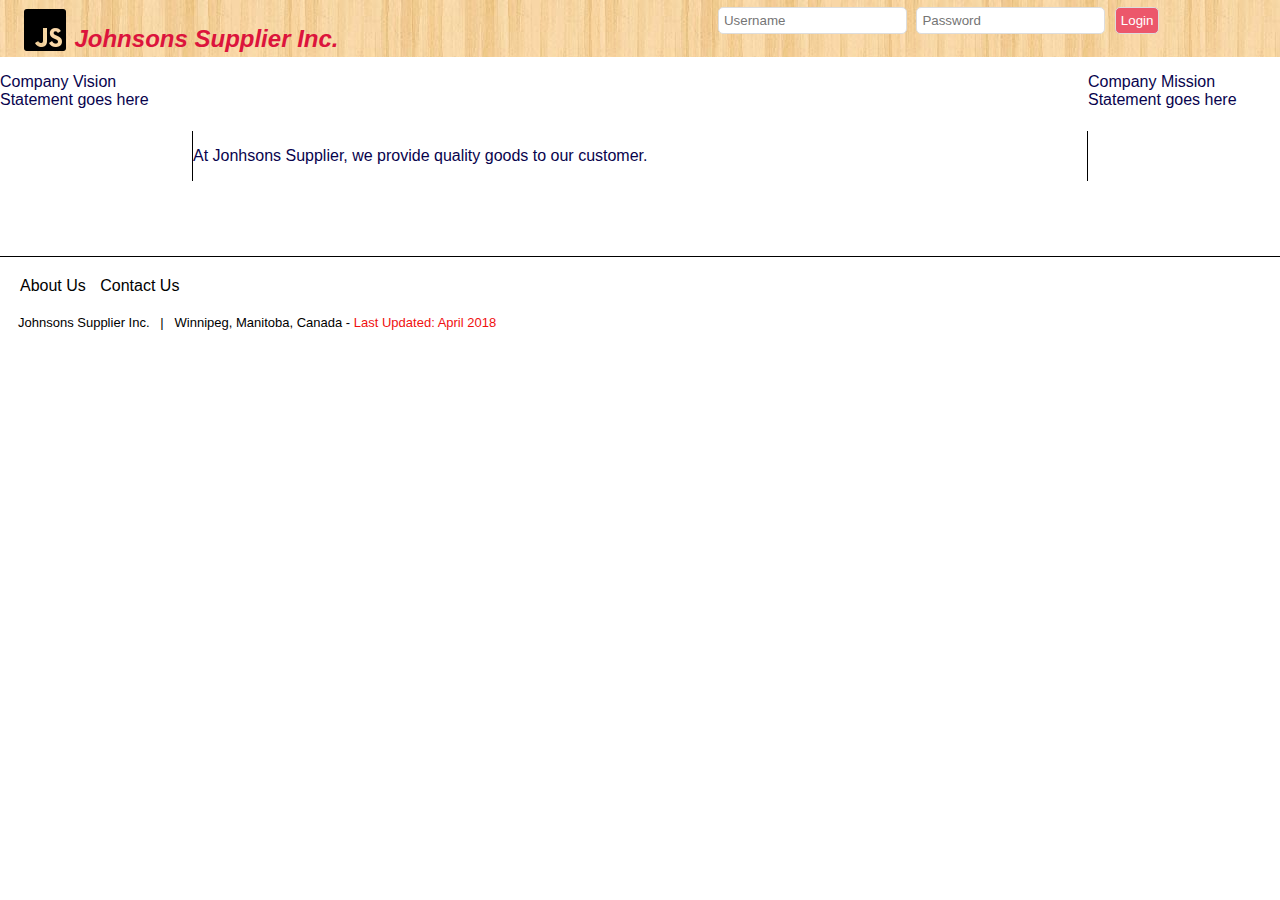
==== about.html @ 885f3d50 "Add about.html file in the project" ====
<!DOCTYPE html>

<!--
    Author: Suilarso Japit
    Date: May 29, 2018
    Filename: about.html
    Purpose: This file contains html code related to about me.
-->

<html lang="en">
<head>
    <meta charset="UTF-8">
    <meta name="description" content="My Journey">
    <meta name="author" content="Suilarso Japit">
    <meta name="viewport" content="width=device-width, initial-scale=1.0">
    <meta http-equiv="X-UA-Compatible" content="ie=edge">
    <link rel="shortcut icon" href="./img/jsfavicon.ico" type="image/x-icon">
    <link rel="stylesheet" href="css/styles.css" type="text/css" media="all">
    <title>Johnsons Supplier</title>
</head>

<body>

    <div class="container">

    <!-- SJ6100318 - This section contains main title and navigation items -->
        <!-- SJ1230418 - Header area -->
        <header class="headerID">
            <div class="upperHeader">
                <img src="./img/JS_Logo.png" alt="JS logo" title="Logo" class="logo">
                <h2>Johnsons Supplier Inc.</h2>
                <!-- SJ2240418 - Create sign in input field and register button -->
                <!-- form action="#" method="post" enctype="application/x-www-form-urlencoded" -->
                <form>
                    <input type="text" name="username" placeholder="Username">
                    <input type="password" name="password" placeholder="Password">
                    <button type='submit'>Login</button>
                </form>
            </div>

            <nav class="lowerHeader">
                <div class="links">
                    <a href="index.html" title="Home">Home</a>
                </div>
                <div class="register">
                    <a href="#" title="Register">Register</a>
                </div>
            </nav>
        </header>
    
        <!-- SJ6050518 - Main Content -->
        <div class="visionPanel">
            <p>
                Company Vision Statement goes here
            </p>
        </div>

        <div class="companyDesc">
            <!-- div class="contactForm" -->
            <p> At Jonhsons Supplier, we provide quality goods to our customer.</p>
        </div>

        <div class="missionPanel">
            <p>
                Company Mission Statement goes here
            </p>
        </div>

        <!-- SJ6050518 - Footer section -->
        <footer class="footerID">
            <nav class="upperFooter">
                <div class="miscLinks">
                    <a href="about.html" title="About me">About Us</a>
                    <a href="contact.html" title="Contact">Contact Us</a>
                </div>
            </nav>

            <div class="lowerFooter">
                Johnsons Supplier Inc. &nbsp; &#124; &nbsp; Winnipeg, Manitoba, Canada - 
                <span>Last Updated: April 2018</span>
            </div>
        </footer>

    </div>  <!-- SJ5040518 - End of container class -->

</body>
</html>
---- css/styles.css ----
/*
    Author: Suilarso Japit
    Date: Apr 8, 2018
    Filename: styles.css
    Purpose: This is the css style elements for personal site.
*/

/* SJ6140418 - Common style */
body {
    color: #08034d;
    margin: 0;
    padding: 0px 0px 0px 0px;
    font-family: Arial, Helvetica, sans-serif;
    white-space: nowrap;
    /*background-image: url(../img/backgroundImage.jpg);
    background-repeat: repeat;*/
    /*opacity: 1;   SJ4260418 - Find out how to use it effectively */
}

/* SJ1230418 - definition for container grid */
.container {
    /*background-color: black;*/
    display: grid;
    /*grid-template-columns: [col1] 10% [col2] 10% [col3] 10% [col4] 10% [col5] 10% [col6] 10% [col7] 10% [col8] 10% [col9] 10% [col10] 10% [col11];*/
    grid-template-columns: [col1] 15% [col2] 5% [col3] 10% [col4] 10% [col5] 10% [col6] 10% [col7] 10% [col8] 10% [col9] 5% [col10] 15% [col11];
    /*grid-template-rows:    [row1] 20% [row2] auto [row3] 10% [row4];*/
    grid-template-rows:    [row1] 20% [row2] auto [row3] 10% [row4];
}

/* SJ1230418 - Defining grid for header */
.container > .headerID {
    grid-area: header;
    grid-column: col1 / col11;
    grid-row: row1 / row2;
    background-image: url(../img/backgroundImage.jpg);
    background-repeat: repeat;
}

/* SJ1230418 - Defining grid for main area */
.container > .leftPanel, .container > .visionPanel {
    grid-area: leftpanel;
    grid-column: col1 / col2;
    grid-row: row2 / row3;
    /*background-color: red;*/
}
.container > .catalogue {
    grid-area: catarea;
    grid-column: col2 / col10;
    grid-row: row2 / row3;
    /*background-color: white;*/
}
.container > .rightPanel, .container > .missionPanel {
    grid-area: rightpanel;
    grid-column: col10 / col11;
    grid-row: row2 / row3;
    /*background-color: red;*/
}

.container > #contactForm, .container > .companyDesc {
    grid-column: col2 / col10;
    grid-row: row2 / row3;
}

/* SJ1230418 - Defining grid for footer */
.container > .footerID {
    grid-area: footer;
    grid-column: col1 / col11;
    grid-row: row3 / row4;
    /*background-image: url(../img/backgroundImage.jpg);
    background-repeat: repeat;*/
}


/* SJ2240418 - Styling header and footer elements */
/* SJ3250418 - This style is to help ease of development. Remove after use */
/*.upperHeader {
    border: 1px solid black;
}*/

.headerID .logo {
    margin-top: 5px;
    margin-left: 20px;
    padding: 0px;
}

.headerID > .upperHeader > h2 {
    position: relative;
    bottom: 8px;
    display: inline-block;
    font-style: italic;
    color: crimson;
}

.headerID form {
    position: relative;
    bottom: 30px;
    display: inline-block;
    width: 0px;
    padding: 0px 0px;
    margin: 0px 0px 0px 375px;
    /*margin: 0 auto;*/
    text-align: right;
    /*border-bottom: 1px solid #eee;*/
}

input[type="text"], input[type="password"], button[type='submit'] {
    display: inline-block;
    padding: 5px;
    border: 1px solid #ddd;
    border-radius: 5px;
    margin-right: 5px;
    outline: none;
}

input[type="text"]:focus, input[type="password"]:focus, button[type='submit']:focus {
    border: 1px solid #EC576B;
    box-shadow: 0 6px 6px -6px #777;
}

button[type='submit'] {
    background-color: #EC576B;
    color: white;
    margin-right: 0;
    /*color: rgb(204, 203, 198);  for testing */
}

button[type='submit']:hover {
    background-color: rgb(240, 50, 76);
    color: white;
    cursor: pointer;
}

/*
    background-color: chocolate;
    box-shadow: 0 2px 1px #777;
*/

/* SJ3250418 - This style is to help ease of development. Remove after use */
.lowerHeader {
    border-bottom: 1px solid black;
}

.headerID > nav > div[class="links"] {
    height: 60px;
    width: 85%;
}

/* SJ0290418 - Creating sort of registration button */
.headerID > nav > div[class="register"] > a {
    color: blue;
    font-style: italic;
    margin: 0px;
    padding: 5px;
    border: 2px solid red;
    border-radius: 10px;
    /*font-size: 20px;*/
    /*text-align: right;*/
    /*text-shadow: 0px 2px 1px black;*/
}

.headerID > nav > div[class="register"] > a:hover {
    background-color: white;
}

/* SJ3250418 - Share between header and footer */
.headerID > nav a:first-child, .footerID > nav a:first-child {
    margin-left: 20px;
}

/* SJ3250418 - Share between header and footer */
.headerID > nav a, .footerID > nav a {
    color: black;
    text-decoration: none;
    font-size: 16px;
    display: inline-block;
    /*margin-right: 10px;*/
    margin: 20px 5px 5px 5px;
}

/* SJ3250418 - Share between header and footer */
.headerID > nav a:hover, .footerID > nav a:hover {
    text-shadow: 0px 1px 5px rgb(164, 243, 16);
    color: sienna;
}

.headerID > nav > div {
    display: inline-block;
}

/*
.footerID .upperFooter {
    border-bottom: 1px solid black;
}
*/

.footerID .lowerFooter {
    margin-top: 15px;
    margin-left: 18px;
    margin-right: 25px;
    font-size: small;
    color: black;
}

.footerID span {
    color: rgb(240, 16, 16);
}
/*
text-shadow: 0px 1px 5px rgb(245, 118, 118);
*/
/*
a:hover {
    color: red;
}*/


/* SJ3250418 - Styling main area */
/* .leftPanel, .catalogue, .rightPanel, #contactForm {
    border-bottom: 1px solid black;
}*/

.leftPanel, .visionPanel {
    /*height: 0px;*/
    /*background-color: rgb(240, 203, 156);*/
    /*background-color: wheat;*/
    background-color: white;
    white-space: normal;
}

.catalogue, .companyDesc {
    background-color: white;
    border-left: 1px solid black;
    border-right: 1px solid black;
    /*display: inline;*/
    /*justify-self: center;  SJ3290518 - Don't use first*/
    align-self: center;
    white-space: normal;
}

.catalogue figure {
    /*background-color: red;*/
    display: inline-block;
    overflow-wrap: normal;
    margin: 5px 2px;
    width: 118px;
    /*width: 140px;*/
    height: 125px;
}

.catalogue img {
    position: relative;
    left: 5px;
    top: 5px;
    /*margin-left: 2px;
    margin-right: 2px;
    margin-top: 1px;*/
    margin-bottom: 3px;
    width: 100px;
    height: 100px;
}

.catalogue > .invDetail {
    background-color: white;
    text-align: center;
    /*justify-self: normal;*/
}

figure figcaption {
    display: inline-block;
}

.rightPanel, .missionPanel {
    /*height: 0px;*/
    /*background-color: rgb(240, 203, 156);*/
    /*background-color: wheat;*/
    background-color: white;
    white-space: normal;
}

.rightPanel .reviewDetail button {
    margin: 10px 5px 5px 10px;
    padding: 5px 8px;
    border: 2px solid black;
    /*background-color: rgb(204, 203, 198);*/
    background-color: hsla(49, 83%, 84%, 0.856);
    border-radius: 8px;
}

.rightPanel .reviewDetail > button[class='view']:hover, .rightPanel .reviewDetail > button[class='confirm']:hover {
    background-color: red;
}

.footerID {
    border-top: 1px solid black;
}
/* SJ0130518 - Reserved this place for styling class="invoice" and class="totalAmt" */

/* SJ5040518 - CSS style for contact.html */
.container #contactForm {
    /*margin: 0px 25px;*/
    margin: 0px 0px;
    white-space: normal;
}

.container > #contactForm > form {
    /*background-color: #eee;*/
    /*border: 1px solid #ddd;*/
    font-size: 16px;
    /*width: 750px;*/
    width: 700px;
    margin-left: auto;
    margin-right: auto;
    padding: 20px 20px;
    /*color: #1815b3fb;*/
    color: black;
}

.container > #contactForm h2 {
    margin: 0;
    /*margin-bottom: 40px;*/
    margin-bottom: 25px;
}

.container > #contactForm fieldset {
    border: 0;
    padding: 0;
    margin: 10px 0px;
}

.container > #contactForm label, .container > #contactForm div label {
    display: inline-block;
    width: 190px;
    padding-right: 20px;
}

.container > #contactForm div {
    display: inline-block;
    width: 500px;
    padding-right: 20px;
}

input[name="name"], input[name="surname"], input[type="email"], input[type="tel"], 
textarea[name="about"], select[name="Title"] {
    display: inline-block;
    width: 417px;
    padding: 0.5em;
    font-size: 16px;
    border: 1px solid #ddd;;
    color: gray;
    outline-color: #1abc9c;
}

textarea {
    vertical-align: middle;
}

.container > #contactForm label[for="aboutid"] {
    vertical-align: top;
}

input[type="submit"] {
    display: block;
    position: relative;
    left: 525px;
    /*padding: 19px 39px 18px 39px;*/
    padding: 15px 35px 15px 35px;
    color: white;
    background-color: #98a8a8;
    font-size: 18px;
    text-align: center;
    /*width: 100%;*/
    border: 1px solid #16a085;
    border-radius: 14px;
}

input[type="submit"]:hover {
    background-color: #ee1b96;
}

/*input[type="checkbox"]:checked {
    background-color: green;
}*/

/* SJ0130518 - CSS style for calendar */
#calendar-container
{
    /*padding: 10px; */ /*SJ0130518 - Original value*/
    /*width: 210px;*/ /*SJ0130518 - Original value*/
    /*height: 240px;*/ /*SJ0130518 - Original value*/
    margin-top: 15px;  /*SJ3160518 - Added by SJ*/
    margin-bottom: 5px;  /*SJ3160518 - Added by SJ*/
    margin-left: 5px;  /*SJ3160518 - Added by SJ*/
    margin-right: 0px;  /*SJ3160518 - Added by SJ*/
    color: blue;  /*SJ3160518 - Added by SJ*/
    padding: 5px;
    width: 130px;
    height: 130px;
    text-align: center;
    border: 1px solid #eee;
    border-radius: 10px;
    /*font-size: 16px;*/ /*SJ0130518 - Original value*/
    font-size: 10px;
    font-family: Arial;
    background-image: linear-gradient(#fff, #d3d3d3);
    /*background-image: linear-gradient(wheat, wheat);*/
}

#calendar-container>div
{
    padding: 0;
    margin-bottom: 10px;
}

#calendar-month-year
{
    margin: 5px;
}

#calendar-dates>table>tr>td
{
    /*padding: 5px;*/ /*SJ0130518 - Original value*/
    padding: 2px;
}


/* SJ6050518 - Below style belongs to personal web, copy only those related, the rest will be
   removed when the project is working. */

#main {
    font-size: 16px;
    padding: 0px 15px;
    white-space: normal;
    text-align: justify;
}

.iframeContent {
    margin: 25px 25px;
    border: 1px solid black;
}

/* SJ1090418 - Retrieved from version 1 of about.html*/
#profileImg {
    float: left;
    margin: 10px 25px;
    border: 1px;
    padding: 1px;
}

#profileDesc {
    display: inline;
    margin: 5px 20px;
    /*margin-left: 10px;
    margin-right: 10px;
    max-width: 800px;
    max-height: 800px;*/
}

.miscStuff, .contactInfo {
    margin: 25px 20px;
}

#profileDesc > h2 {
    margin: 10px 0px 5px 0px;
}

/* SJ1090418 - CSS style for gallery.html */
.galleryTheme {
    margin: 0px 5px;
}

#main .galleryH2 {
    margin: 25px 25px;
}

/* SJ1090418 - Retrieved from general.html */
.tableStyle {
    text-align: center;
}

.tableStyle .linkID:hover {
    background-color: lightgray;
}

.rowId:nth-child(even) {
    /*background-color: rgba(204, 188, 188, 0.212);*/
    background-color: rgba(204, 188, 188, 0.863);
}

.tableClass, .videoArea {
    margin: 5px 25px;
}

/* SJ1090418 - CSS style for detail.html */
.detBody {
    padding-top: 0px;
}

#detail {
    margin: 0px 25px;
    white-space: normal;
    text-align: justify;
}

#detail a[class="linkID"]:hover {
    background-color: darkgray;
}
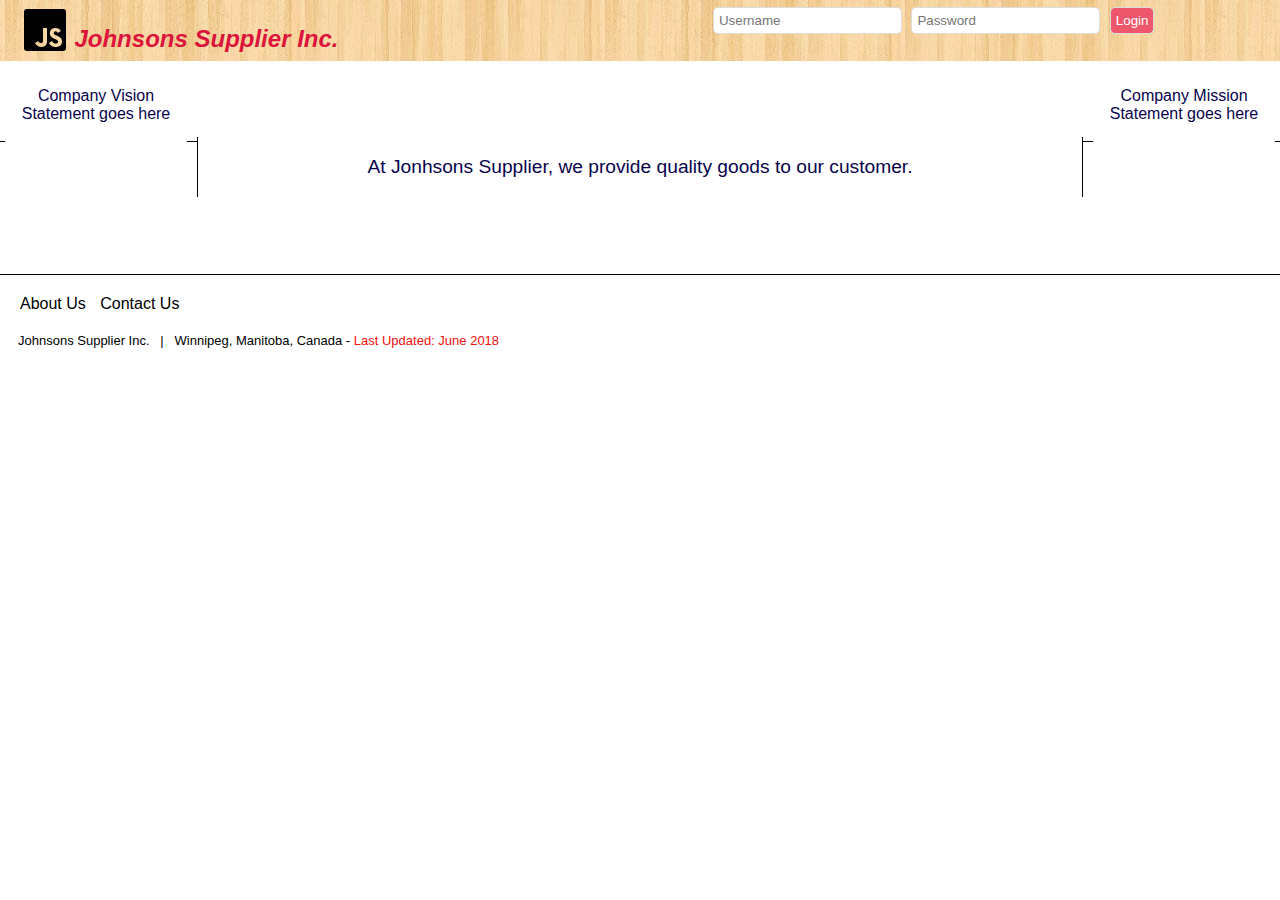
==== commit 0e5458d2: "Update: about.html, contact.html, and css" ====
--- a/about.html
+++ b/about.html
@@ -31,17 +31,22 @@
                 <h2>Johnsons Supplier Inc.</h2>
                 <!-- SJ2240418 - Create sign in input field and register button -->
                 <!-- form action="#" method="post" enctype="application/x-www-form-urlencoded" -->
-                <form>
-                    <input type="text" name="username" placeholder="Username">
-                    <input type="password" name="password" placeholder="Password">
-                    <button type='submit'>Login</button>
-                </form>
+                <!--form action="#" method="post"-->
+                <div class="form">
+                    <input type="text" name="username" placeholder="Username" class="usernameClass">
+                    <input type="password" name="password" placeholder="Password" class="pwClass">
+                    <!-- SJ0130518 - First button, index 0 -->
+                    <button type='submit' class='loginButton'>Login</button>
+                    <!--<button class='loginButton'>Login</button>-->
+                </div>
+                <!--/form-->
             </div>
 
             <nav class="lowerHeader">
                 <div class="links">
                     <a href="index.html" title="Home">Home</a>
                 </div>
+                <p class="custoName"></p>
                 <div class="register">
                     <a href="#" title="Register">Register</a>
                 </div>
@@ -77,7 +82,7 @@
 
             <div class="lowerFooter">
                 Johnsons Supplier Inc. &nbsp; &#124; &nbsp; Winnipeg, Manitoba, Canada - 
-                <span>Last Updated: April 2018</span>
+                <span>Last Updated: June 2018</span>
             </div>
         </footer>
 
--- a/css/styles.css
+++ b/css/styles.css
@@ -91,11 +91,13 @@
     color: crimson;
 }
 
-.headerID form {
+/*.headerID form {*/
+.headerID .form {
     position: relative;
+    right: 5px;
     bottom: 30px;
     display: inline-block;
-    width: 0px;
+    /*width: 0px;*/
     padding: 0px 0px;
     margin: 0px 0px 0px 375px;
     /*margin: 0 auto;*/
@@ -142,8 +144,21 @@
 
 .headerID > nav > div[class="links"] {
     height: 60px;
-    width: 85%;
-}
+    /*width: 85%;*/
+    width: 65%;
+}
+
+/* SJ5010618 - Styling custoName p element */
+.lowerHeader > p {
+    display: inline-block;
+    font-style: italic;
+    width: 25%;
+}
+/*
+.lowerHeader > .register {
+    position: relative;
+    right: 5px;
+}*/
 
 /* SJ0290418 - Creating sort of registration button */
 .headerID > nav > div[class="register"] > a {
@@ -263,6 +278,8 @@
     text-align: center;
     /*justify-self: normal;*/
 }
+
+/* SJ4310518 - This is for button in invoice detail screen */
 
 figure figcaption {
     display: inline-block;
@@ -421,7 +438,31 @@
     padding: 2px;
 }
 
-
+/* SJ0030618 - CSS style for about.html */
+
+.container > .visionPanel, .container > .companyDesc, .container > .missionPanel
+{
+    margin: 10px 5px;
+    text-align: center;
+}
+
+.container > .companyDesc
+{
+    font-size: larger;
+}
+
+.container > .leftPanel, .container > .rightPanel
+{
+    margin: 10px 5px;
+    text-align: center;
+}
+
+/*
+.container > .missionPanel
+{
+
+}
+*/
 /* SJ6050518 - Below style belongs to personal web, copy only those related, the rest will be
    removed when the project is working. */
 
@@ -430,11 +471,6 @@
     padding: 0px 15px;
     white-space: normal;
     text-align: justify;
-}
-
-.iframeContent {
-    margin: 25px 25px;
-    border: 1px solid black;
 }
 
 /* SJ1090418 - Retrieved from version 1 of about.html*/
@@ -489,19 +525,3 @@
     margin: 5px 25px;
 }
 
-/* SJ1090418 - CSS style for detail.html */
-.detBody {
-    padding-top: 0px;
-}
-
-#detail {
-    margin: 0px 25px;
-    white-space: normal;
-    text-align: justify;
-}
-
-#detail a[class="linkID"]:hover {
-    background-color: darkgray;
-}
-
-
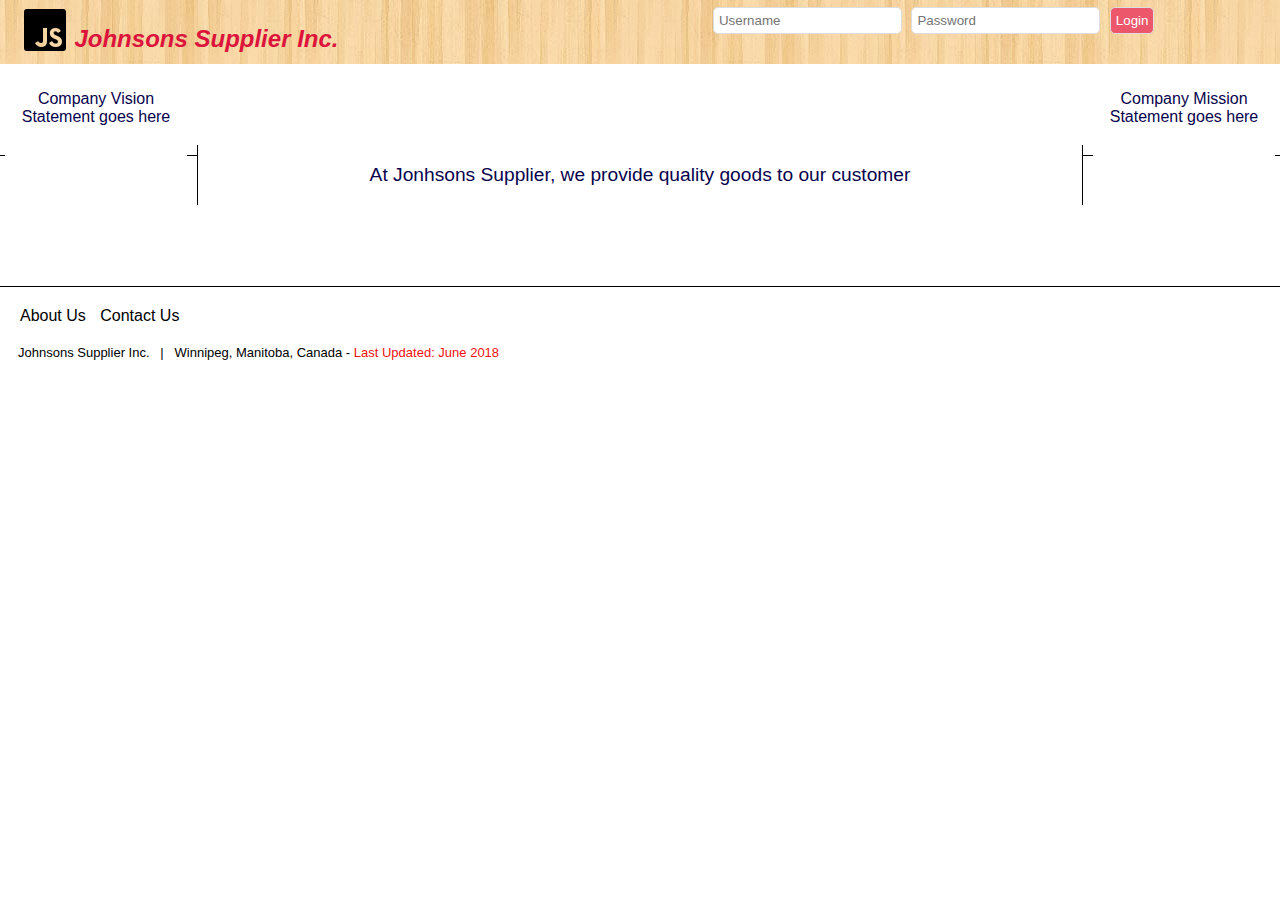
==== commit acb5c191: "Touch up for presentation" ====
--- a/about.html
+++ b/about.html
@@ -61,8 +61,9 @@
         </div>
 
         <div class="companyDesc">
-            <!-- div class="contactForm" -->
-            <p> At Jonhsons Supplier, we provide quality goods to our customer.</p>
+            <p>
+                At Jonhsons Supplier, we provide quality goods to our customer
+            </p>
         </div>
 
         <div class="missionPanel">
--- a/css/styles.css
+++ b/css/styles.css
@@ -132,11 +132,6 @@
     cursor: pointer;
 }
 
-/*
-    background-color: chocolate;
-    box-shadow: 0 2px 1px #777;
-*/
-
 /* SJ3250418 - This style is to help ease of development. Remove after use */
 .lowerHeader {
     border-bottom: 1px solid black;
@@ -144,7 +139,6 @@
 
 .headerID > nav > div[class="links"] {
     height: 60px;
-    /*width: 85%;*/
     width: 65%;
 }
 
@@ -152,6 +146,7 @@
 .lowerHeader > p {
     display: inline-block;
     font-style: italic;
+    font-size: 24px;
     width: 25%;
 }
 /*
@@ -449,6 +444,7 @@
 .container > .companyDesc
 {
     font-size: larger;
+    /*font-size: 24px;*/
 }
 
 .container > .leftPanel, .container > .rightPanel
@@ -457,71 +453,3 @@
     text-align: center;
 }
 
-/*
-.container > .missionPanel
-{
-
-}
-*/
-/* SJ6050518 - Below style belongs to personal web, copy only those related, the rest will be
-   removed when the project is working. */
-
-#main {
-    font-size: 16px;
-    padding: 0px 15px;
-    white-space: normal;
-    text-align: justify;
-}
-
-/* SJ1090418 - Retrieved from version 1 of about.html*/
-#profileImg {
-    float: left;
-    margin: 10px 25px;
-    border: 1px;
-    padding: 1px;
-}
-
-#profileDesc {
-    display: inline;
-    margin: 5px 20px;
-    /*margin-left: 10px;
-    margin-right: 10px;
-    max-width: 800px;
-    max-height: 800px;*/
-}
-
-.miscStuff, .contactInfo {
-    margin: 25px 20px;
-}
-
-#profileDesc > h2 {
-    margin: 10px 0px 5px 0px;
-}
-
-/* SJ1090418 - CSS style for gallery.html */
-.galleryTheme {
-    margin: 0px 5px;
-}
-
-#main .galleryH2 {
-    margin: 25px 25px;
-}
-
-/* SJ1090418 - Retrieved from general.html */
-.tableStyle {
-    text-align: center;
-}
-
-.tableStyle .linkID:hover {
-    background-color: lightgray;
-}
-
-.rowId:nth-child(even) {
-    /*background-color: rgba(204, 188, 188, 0.212);*/
-    background-color: rgba(204, 188, 188, 0.863);
-}
-
-.tableClass, .videoArea {
-    margin: 5px 25px;
-}
-
